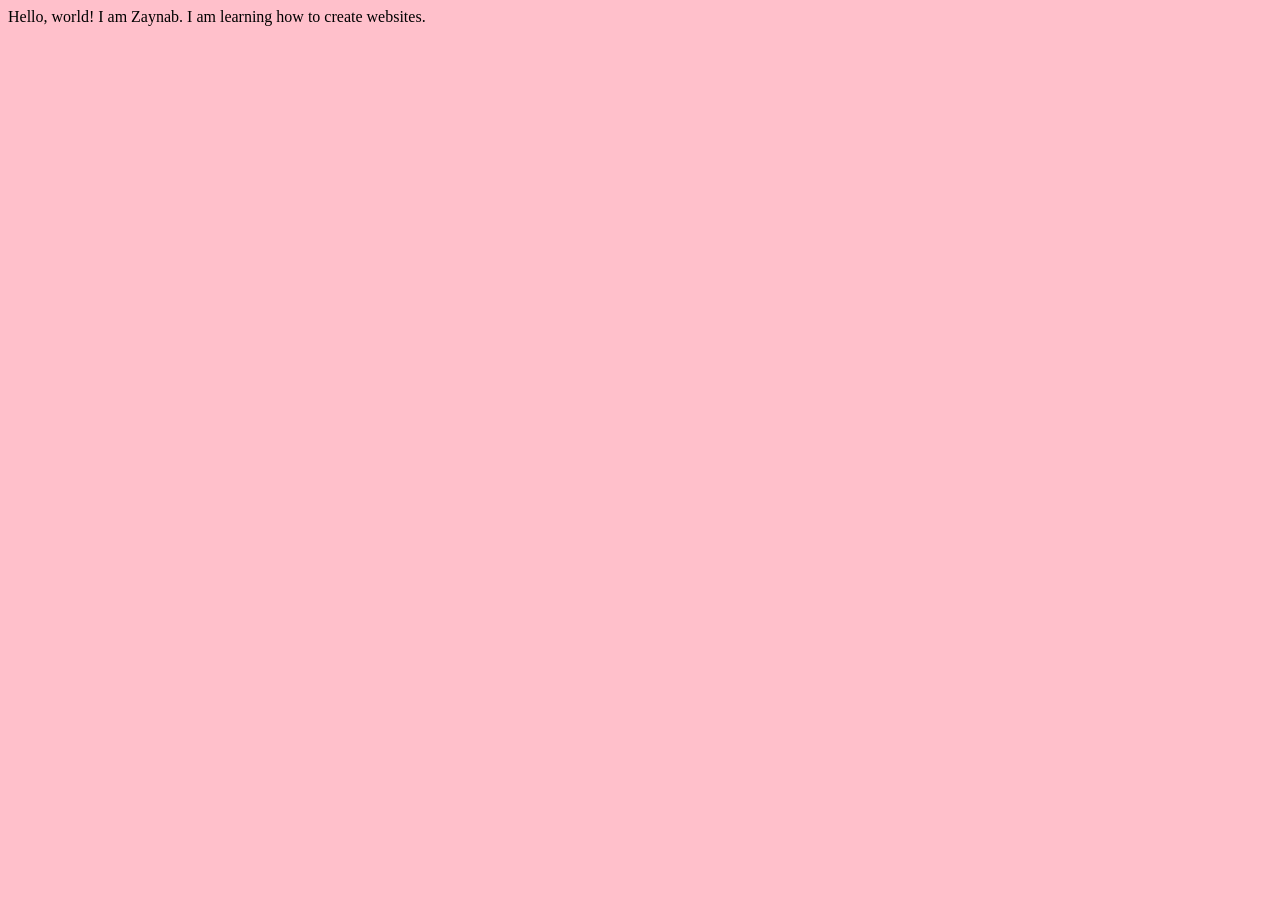
==== index.html @ 16a10301 "Add files via upload" ====
<!DOCTYPE html>
<html lang="en">
<head>
    <meta charset="UTF-8">
    <meta name="viewport" content="width=
    , initial-scale=1.0">
    <title>Zay's First Website</title>
    <link rel="stylesheet" href="styles.css">
</head>
<body>
    Hello, world! I am Zaynab. I am learning how to create websites.
</body>
</html>
---- styles.css ----
body{
    background-color: pink;
}
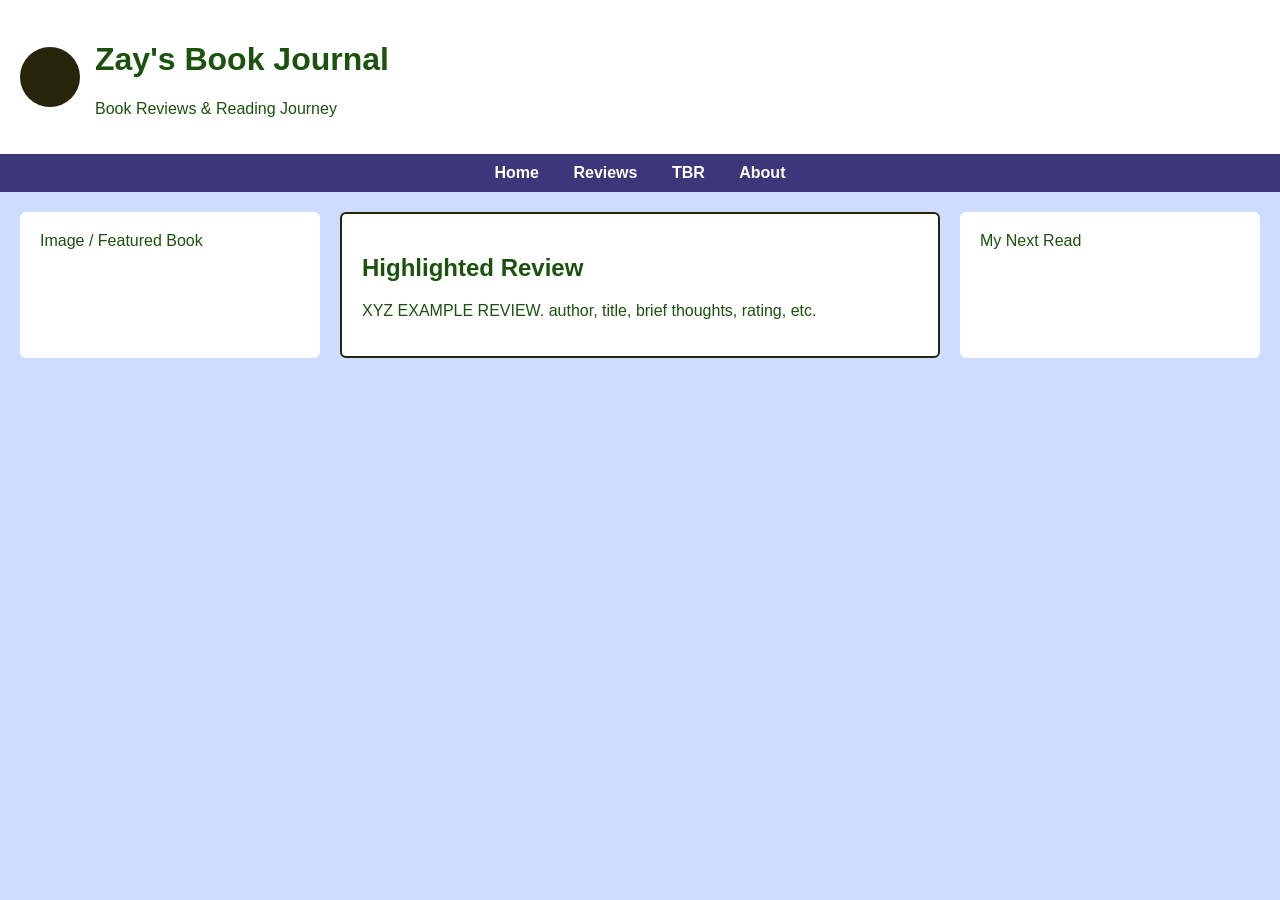
==== commit 7c243d08: "Add files via upload" ====
--- a/index.html
+++ b/index.html
@@ -1,13 +1,38 @@
 <!DOCTYPE html>
 <html lang="en">
 <head>
-    <meta charset="UTF-8">
-    <meta name="viewport" content="width=
-    , initial-scale=1.0">
-    <title>Zay's First Website</title>
-    <link rel="stylesheet" href="styles.css">
+  <meta charset="UTF-8">
+  <title>Zay's Book Journal</title>
+  <link rel="stylesheet" href="styles.css">
 </head>
 <body>
-    Hello, world! I am Zaynab. I am learning how to create websites.
+
+  <header>
+    <div class="logo"></div>
+    <div>
+      <h1>Zay's Book Journal</h1>
+      <p>Book Reviews & Reading Journey</p>
+    </div>
+  </header>
+
+  <nav>
+    <a href="#">Home</a>
+    <a href="#">Reviews</a>
+    <a href="#">TBR</a>
+    <a href="#">About</a>
+  </nav>
+
+  <main class="container">
+    <aside class="card">Image / Featured Book</aside>
+
+    <section class="card highlight">
+      <h2>Highlighted Review</h2>
+      <p>XYZ EXAMPLE REVIEW.
+        author, title, brief thoughts, rating, etc.
+      </p>
+    </section>
+
+    <aside class="card">My Next Read</aside>
+  </main>
 </body>
-</html>+</html>
--- a/styles.css
+++ b/styles.css
@@ -1,3 +1,62 @@
-body{
-    background-color: pink;
-}+
+body {
+  margin: 0;
+  font-family: Arial, sans-serif;
+  background-color: #ceddff;
+  color: #1b520e;
+}
+
+
+header {
+  display: flex;
+  align-items: center;
+  padding: 20px;
+  background: white;
+}
+
+.logo {
+  width: 60px;
+  height: 60px;
+  background: #26240a;
+  border-radius: 50%;
+  margin-right: 15px;
+}
+
+
+nav {
+  background: #3c367a;
+  text-align: center;
+  padding: 10px;
+}
+
+nav a {
+  color: white;
+  margin: 0 15px;
+  text-decoration: none;
+  font-weight: bold;
+}
+
+nav a:hover {
+  color: #fbf3cb;
+}
+
+.container {
+  display: grid;
+  grid-template-columns: 1fr 2fr 1fr;
+  gap: 20px;
+  padding: 20px;
+}
+
+.card {
+  background: white;
+  padding: 20px;
+  border-radius: 6px;
+}
+
+.highlight {
+  border: 2px solid #26240a;
+}
+
+
+
+
